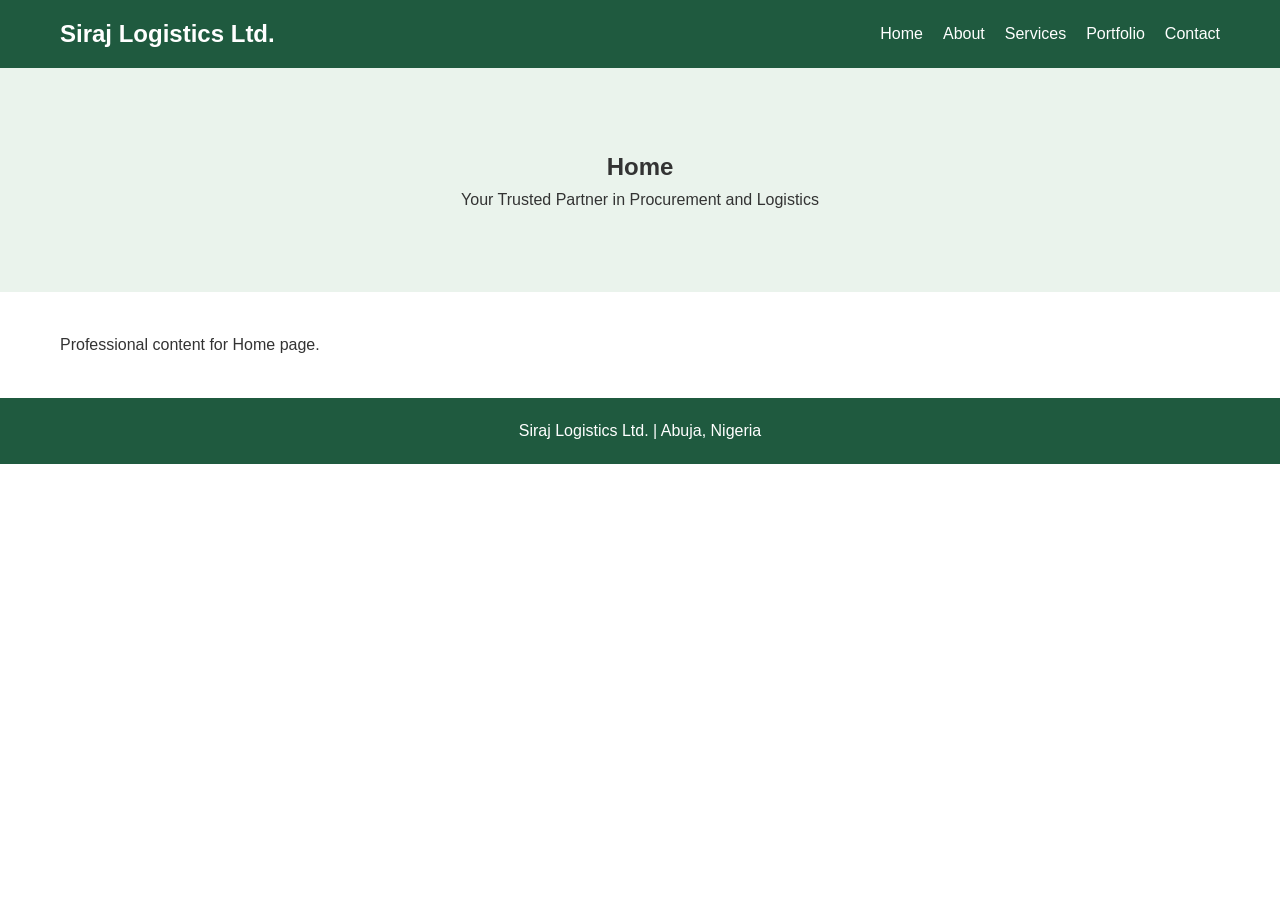
==== index.html @ 8694a51b "Add files via upload" ====
<!DOCTYPE html>
<html>
<head>
<meta charset="UTF-8">
<meta name="viewport" content="width=device-width, initial-scale=1.0">
<title>Siraj Logistics - Home</title>
<link rel="stylesheet" href="css/style.css">
</head>
<body>
<header>
<nav>
<h2>Siraj Logistics Ltd.</h2>
<ul>
<li><a href="index.html">Home</a></li>
<li><a href="about.html">About</a></li>
<li><a href="services.html">Services</a></li>
<li><a href="portfolio.html">Portfolio</a></li>
<li><a href="contact.html">Contact</a></li>
</ul>
</nav>
</header>
<section class="hero">
<h1>Home</h1>
<p>Your Trusted Partner in Procurement and Logistics</p>
</section>
<div class="container">
<p>Professional content for Home page.</p>
</div>
<footer>
<p>Siraj Logistics Ltd. | Abuja, Nigeria</p>
</footer>
<script src="js/script.js"></script>
</body>
</html>
---- css/style.css ----
*{margin:0;padding:0;box-sizing:border-box}
body{font-family:Arial,sans-serif;line-height:1.6;color:#333}
header{background:#1f5a3f;color:#fff;padding:15px 0}
nav{max-width:1200px;margin:auto;display:flex;justify-content:space-between;align-items:center;padding:0 20px}
nav ul{display:flex;list-style:none}
nav ul li{margin-left:20px}
nav a{color:#fff;text-decoration:none}
.hero{background:#eaf3ec;padding:80px 20px;text-align:center}
.container{max-width:1200px;margin:auto;padding:40px 20px}
.cards{display:grid;grid-template-columns:repeat(auto-fit,minmax(250px,1fr));gap:20px}
.card{border:1px solid #ddd;padding:20px;border-radius:10px}
footer{background:#1f5a3f;color:#fff;text-align:center;padding:20px}
.btn{display:inline-block;background:#1f5a3f;color:#fff;padding:10px 20px;text-decoration:none;border-radius:5px}
form input,form textarea{width:100%;padding:10px;margin:10px 0}
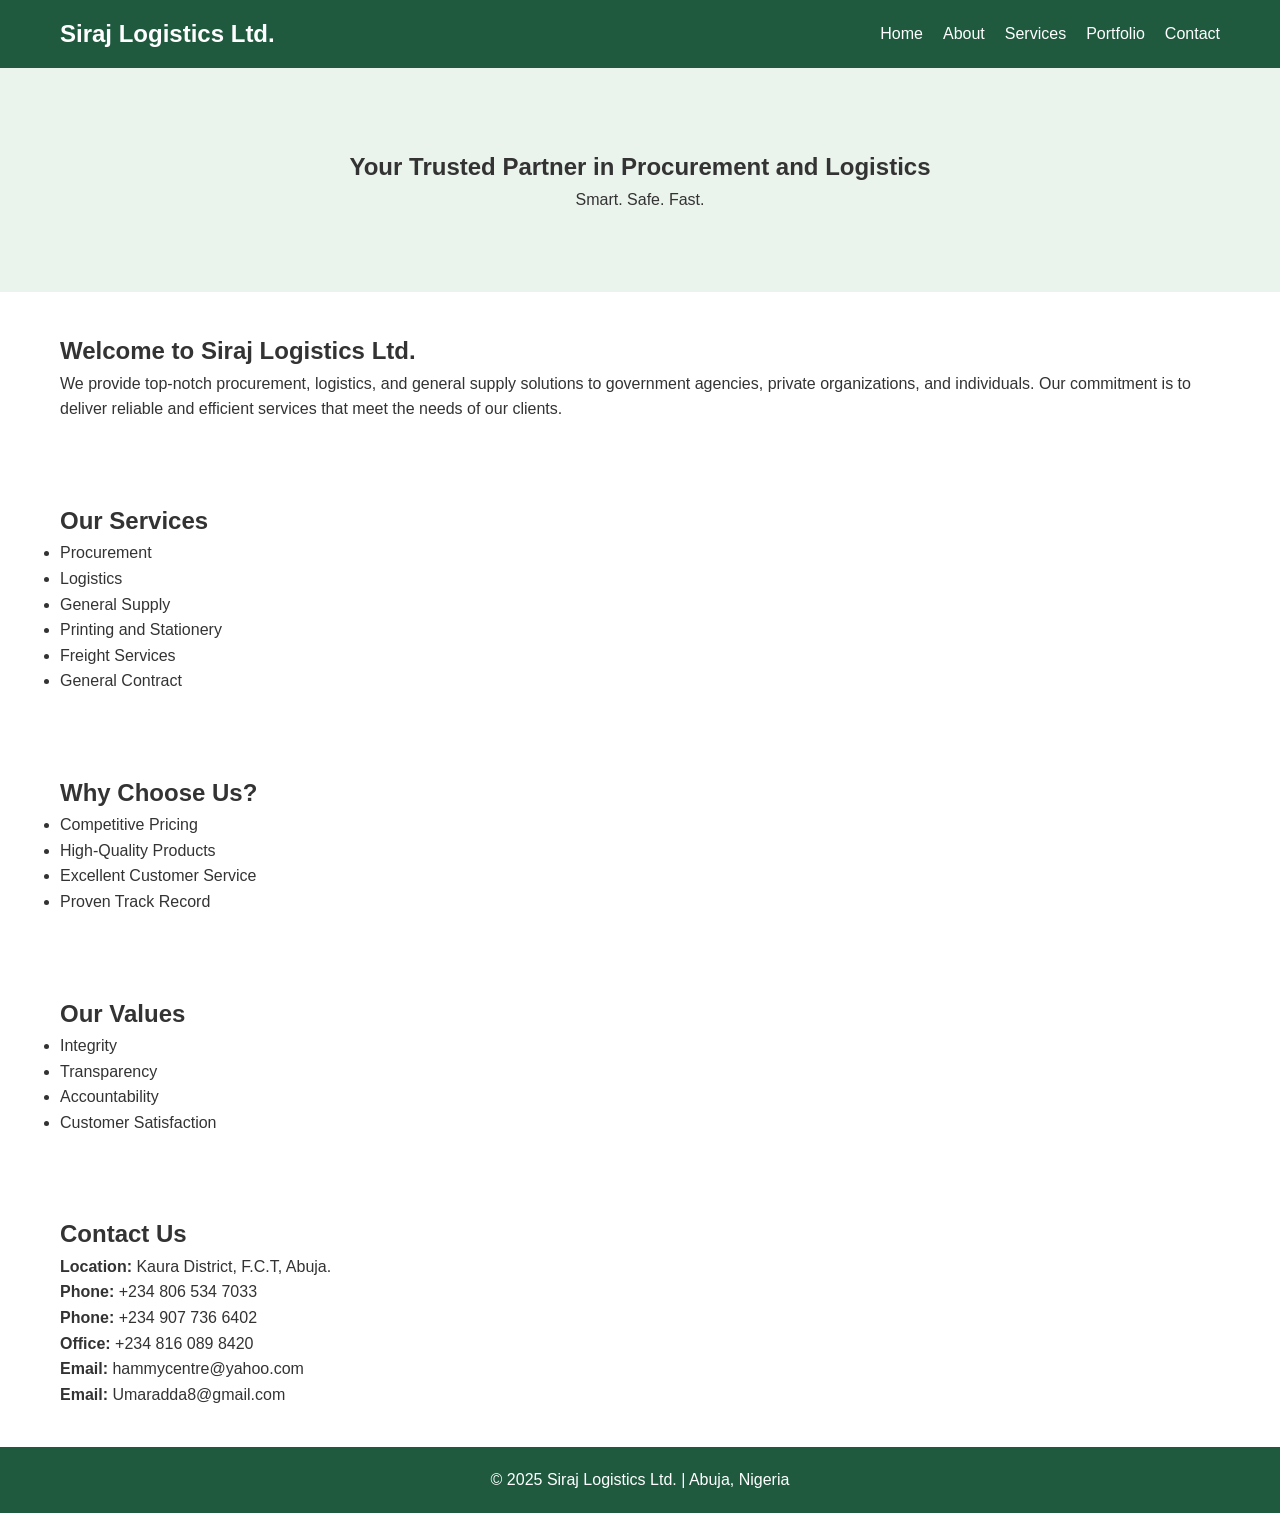
==== commit f8674c22: "index.html" ====
--- a/index.html
+++ b/index.html
@@ -1,34 +1,93 @@
 <!DOCTYPE html>
-<html>
+<html lang="en">
 <head>
 <meta charset="UTF-8">
 <meta name="viewport" content="width=device-width, initial-scale=1.0">
-<title>Siraj Logistics - Home</title>
+<title>Siraj Logistics Ltd. - Home</title>
 <link rel="stylesheet" href="css/style.css">
 </head>
 <body>
+
 <header>
-<nav>
-<h2>Siraj Logistics Ltd.</h2>
-<ul>
-<li><a href="index.html">Home</a></li>
-<li><a href="about.html">About</a></li>
-<li><a href="services.html">Services</a></li>
-<li><a href="portfolio.html">Portfolio</a></li>
-<li><a href="contact.html">Contact</a></li>
-</ul>
-</nav>
+    <nav>
+        <h2>Siraj Logistics Ltd.</h2>
+        <ul>
+            <li><a href="index.html">Home</a></li>
+            <li><a href="about.html">About</a></li>
+            <li><a href="services.html">Services</a></li>
+            <li><a href="portfolio.html">Portfolio</a></li>
+            <li><a href="contact.html">Contact</a></li>
+        </ul>
+    </nav>
 </header>
+
+<!-- Hero Section -->
 <section class="hero">
-<h1>Home</h1>
-<p>Your Trusted Partner in Procurement and Logistics</p>
+    <h1>Your Trusted Partner in Procurement and Logistics</h1>
+    <p>Smart. Safe. Fast.</p>
 </section>
-<div class="container">
-<p>Professional content for Home page.</p>
-</div>
+
+<!-- About Home Section -->
+<section class="container">
+    <h2>Welcome to Siraj Logistics Ltd.</h2>
+    <p>
+        We provide top-notch procurement, logistics, and general supply
+        solutions to government agencies, private organizations, and individuals.
+        Our commitment is to deliver reliable and efficient services that meet
+        the needs of our clients.
+    </p>
+</section>
+
+<!-- Services Preview -->
+<section class="container">
+    <h2>Our Services</h2>
+    <ul>
+        <li>Procurement</li>
+        <li>Logistics</li>
+        <li>General Supply</li>
+        <li>Printing and Stationery</li>
+        <li>Freight Services</li>
+        <li>General Contract</li>
+    </ul>
+</section>
+
+<!-- Why Choose Us -->
+<section class="container">
+    <h2>Why Choose Us?</h2>
+    <ul>
+        <li>Competitive Pricing</li>
+        <li>High-Quality Products</li>
+        <li>Excellent Customer Service</li>
+        <li>Proven Track Record</li>
+    </ul>
+</section>
+
+<!-- Company Values -->
+<section class="container">
+    <h2>Our Values</h2>
+    <ul>
+        <li>Integrity</li>
+        <li>Transparency</li>
+        <li>Accountability</li>
+        <li>Customer Satisfaction</li>
+    </ul>
+</section>
+
+<!-- Contact Info -->
+<section class="container">
+    <h2>Contact Us</h2>
+    <p><strong>Location:</strong> Kaura District, F.C.T, Abuja.</p>
+    <p><strong>Phone:</strong> +234 806 534 7033</p>
+    <p><strong>Phone:</strong> +234 907 736 6402</p>
+    <p><strong>Office:</strong> +234 816 089 8420</p>
+    <p><strong>Email:</strong> hammycentre@yahoo.com</p>
+    <p><strong>Email:</strong> Umaradda8@gmail.com</p>
+</section>
+
 <footer>
-<p>Siraj Logistics Ltd. | Abuja, Nigeria</p>
+    <p>&copy; 2025 Siraj Logistics Ltd. | Abuja, Nigeria</p>
 </footer>
+
 <script src="js/script.js"></script>
 </body>
-</html>+</html>
